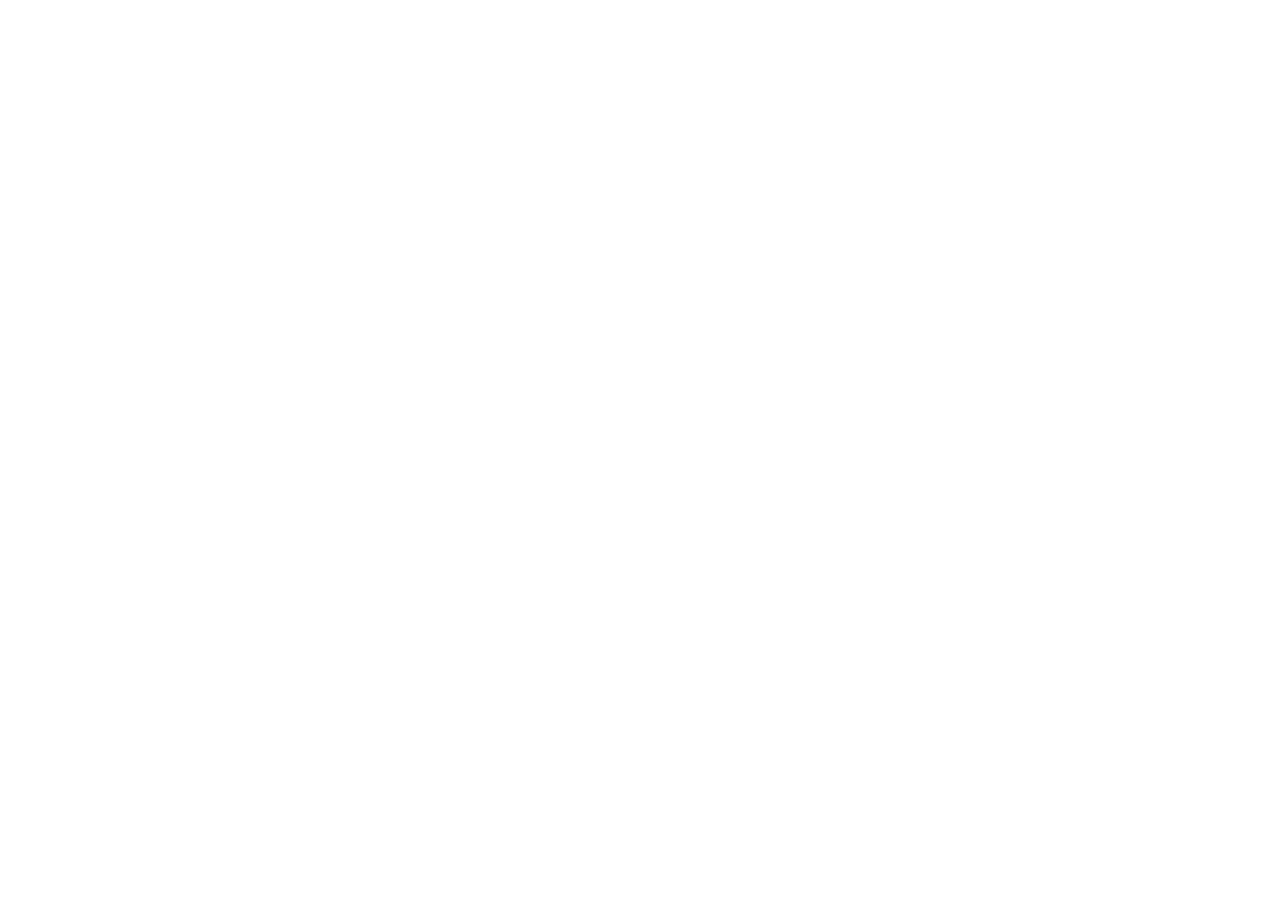
==== PhaserGame/index.html @ 71a95b6f "added prototype" ====
<!DOCTYPE html>
<html lang="en">
<head>
    <meta charset="UTF-8">
    <meta http-equiv="X-UA-Compatible" content="IE=edge">
    <meta name="viewport" content="width=device-width, initial-scale=1.0">
    <title>tester</title>
    <script src="js/phaser.js"></script>
  
  
</head>
<body>
    
    <script src="js/game.js"></script>
</body>
</html>
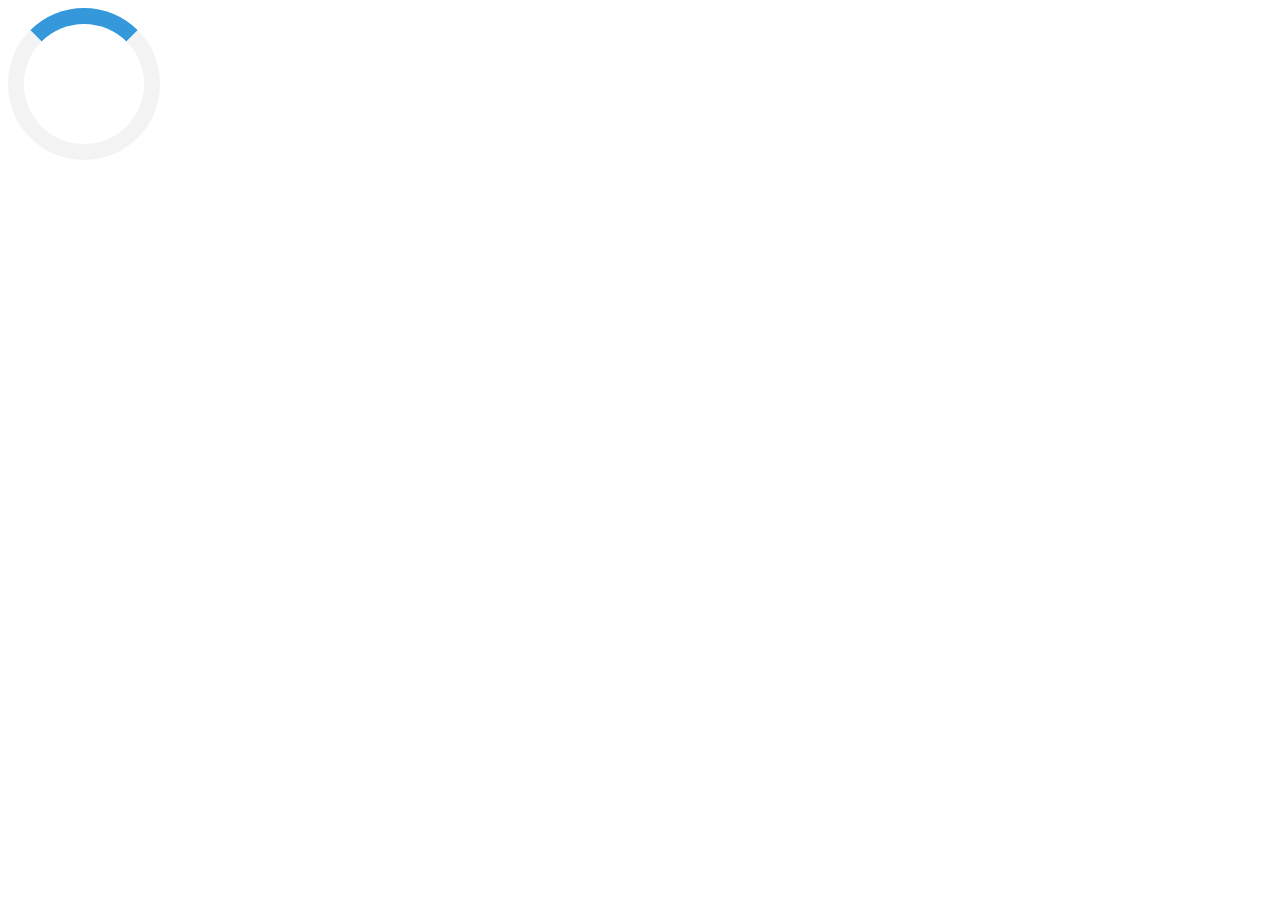
==== commit 7ca761cb: "updated readme" ====
--- a/PhaserGame/index.html
+++ b/PhaserGame/index.html
@@ -4,13 +4,14 @@
     <meta charset="UTF-8">
     <meta http-equiv="X-UA-Compatible" content="IE=edge">
     <meta name="viewport" content="width=device-width, initial-scale=1.0">
-    <title>tester</title>
+    <title>phaser</title>
+    <link rel="stylesheet" href="css/style.css">
     <script src="js/phaser.js"></script>
   
   
 </head>
 <body>
-    
-    <script src="js/game.js"></script>
+    <div class="loader"></div>
+    <script type="module" src="js/main.js"></script>
 </body>
 </html>--- a/PhaserGame/css/style.css
+++ b/PhaserGame/css/style.css
@@ -0,0 +1,13 @@
+.loader {
+  border: 16px solid #f3f3f3; /* Light grey */
+  border-top: 16px solid #3498db; /* Blue */
+  border-radius: 50%;
+  width: 120px;
+  height: 120px;
+  animation: spin 2s linear infinite;
+}
+
+@keyframes spin {
+  0% { transform: rotate(0deg); }
+  100% { transform: rotate(360deg); }
+}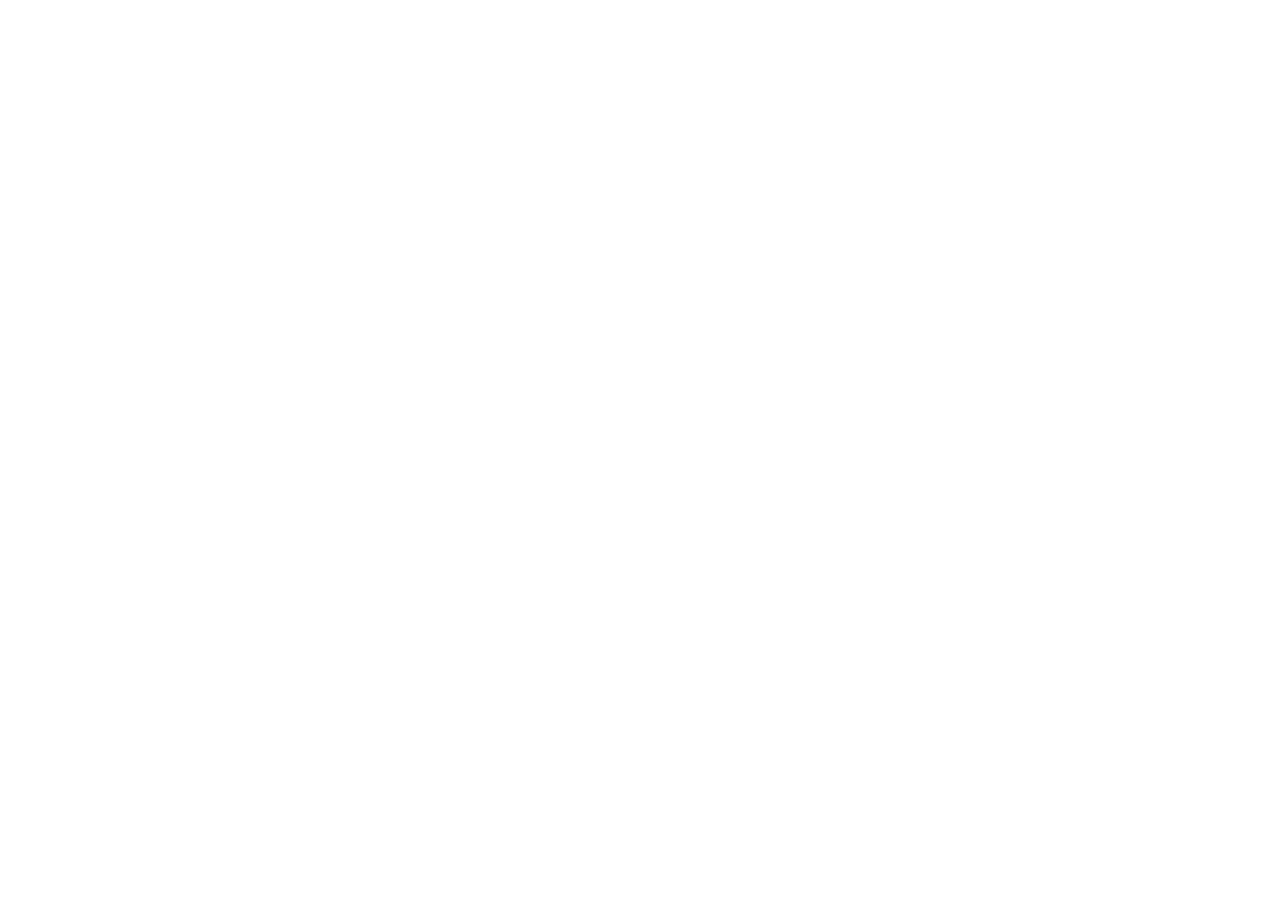
==== commit 79c2eeaf: "removerd loading circle" ====
--- a/PhaserGame/index.html
+++ b/PhaserGame/index.html
@@ -11,7 +11,7 @@
   
 </head>
 <body>
-    <div class="loader"></div>
+    <!---<div class="loader"></div>--->
     <script type="module" src="js/main.js"></script>
 </body>
 </html>--- a/PhaserGame/css/style.css
+++ b/PhaserGame/css/style.css
@@ -1,6 +1,9 @@
-.loader {
-  border: 16px solid #f3f3f3; /* Light grey */
-  border-top: 16px solid #3498db; /* Blue */
+
+
+
+/*.loader {
+  border: 16px solid #f3f3f3;
+  border-top: 16px solid #3498db;
   border-radius: 50%;
   width: 120px;
   height: 120px;
@@ -10,4 +13,4 @@
 @keyframes spin {
   0% { transform: rotate(0deg); }
   100% { transform: rotate(360deg); }
-}+}*/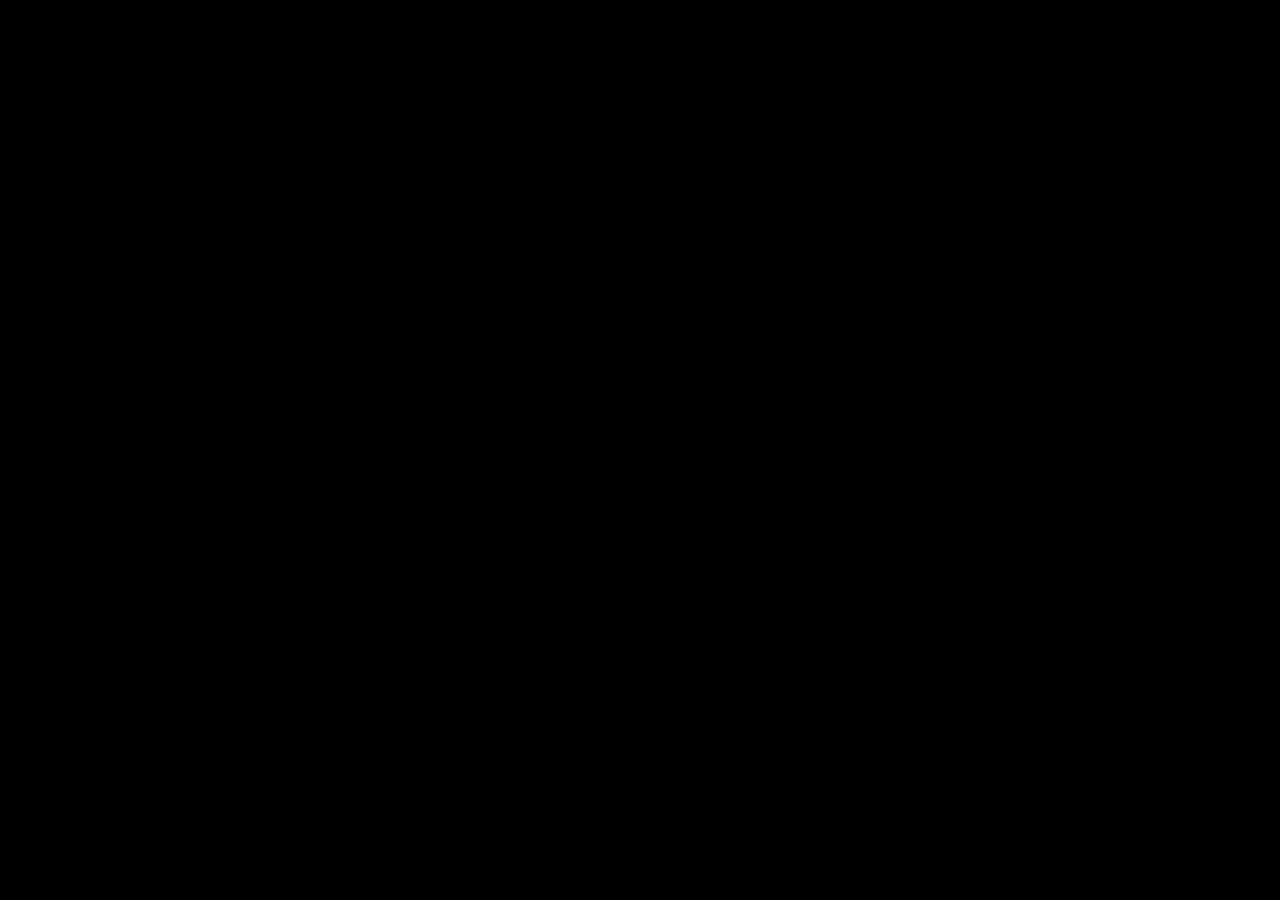
==== commit 71faa35b: "screen" ====
--- a/PhaserGame/index.html
+++ b/PhaserGame/index.html
@@ -10,7 +10,7 @@
   
   
 </head>
-<body>
+<body style="background-color:black;">
     <!---<div class="loader"></div>--->
     <script type="module" src="js/main.js"></script>
 </body>
